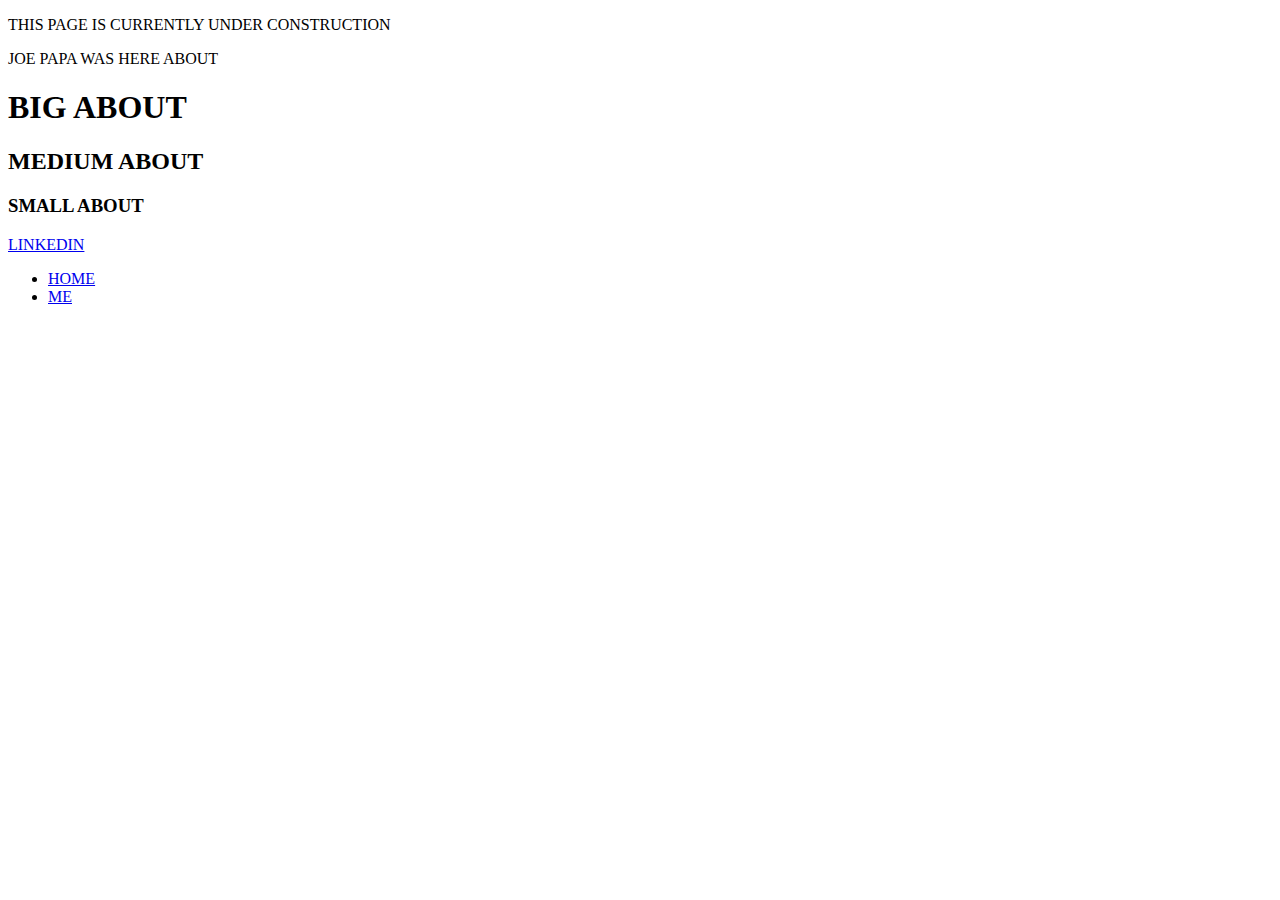
==== about.html @ f844561b "Basic HTML Test" ====
<!doctype html>
<html>
	<head>
		<title> Joe Papa About </Title>
	</head>
	
	<body>
	    <p>THIS PAGE IS CURRENTLY UNDER CONSTRUCTION</p>
		JOE PAPA WAS HERE ABOUT
		<h1>BIG ABOUT</h1>
		<h2>MEDIUM ABOUT</h2>
		<h3>SMALL ABOUT</h3>
		<a href="https://www.linkedin.com/in/josephpapa3/">LINKEDIN</a>
		<br>
		<ul>
			<li><a href = "index.html">HOME</a></li>
			<li><a href = "ME.html">ME</a></li>
		</ul>
	</body>
</html>
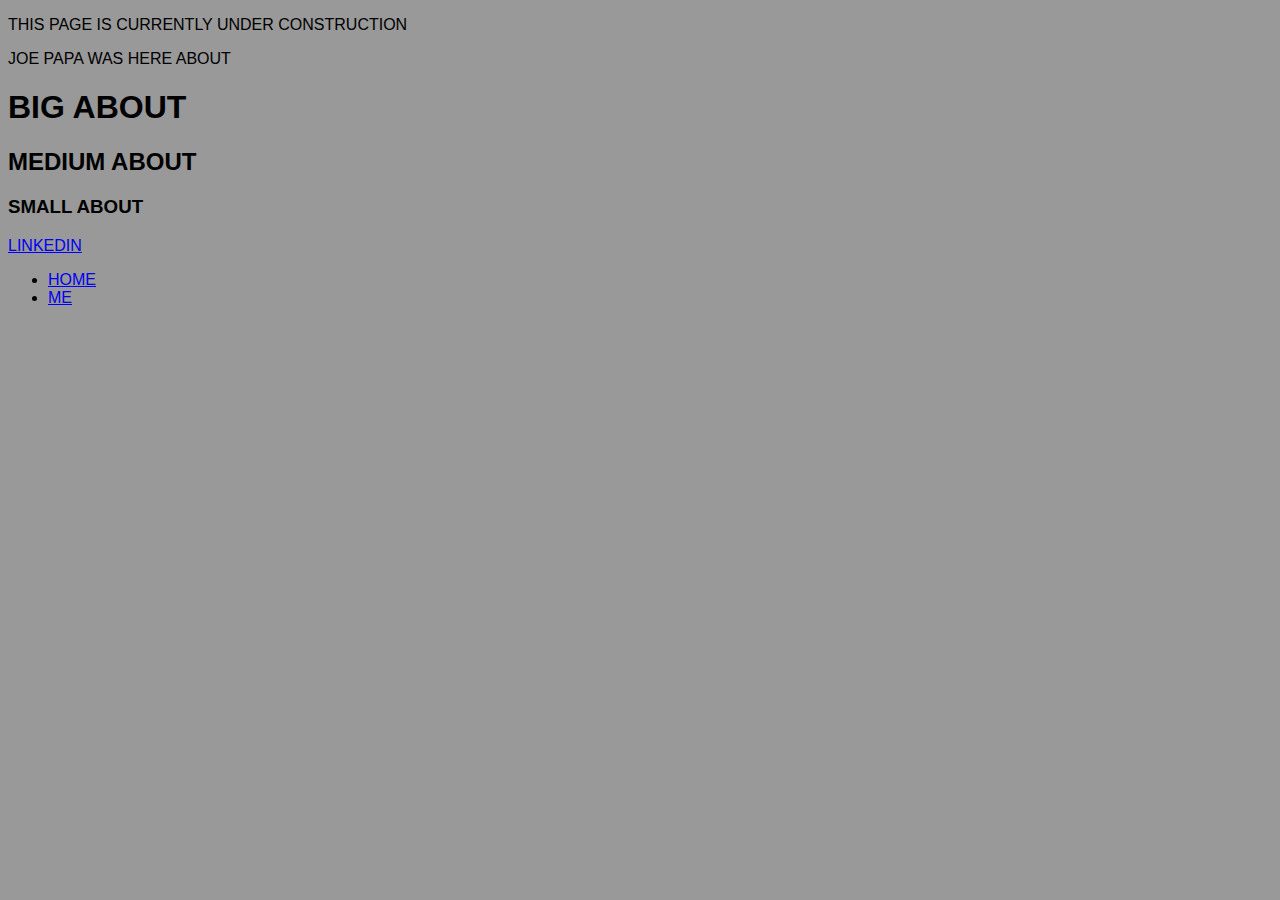
==== commit 6cc656bb: "Now with color and airal font" ====
--- a/about.html
+++ b/about.html
@@ -2,6 +2,7 @@
 <html>
 	<head>
 		<title> Joe Papa About </Title>
+		<link href="styles/main.css" rel="stylesheet" />
 	</head>
 	
 	<body>
@@ -14,7 +15,7 @@
 		<br>
 		<ul>
 			<li><a href = "index.html">HOME</a></li>
-			<li><a href = "ME.html">ME</a></li>
+			<li><a href = "me.html">ME</a></li>
 		</ul>
 	</body>
 </html>
--- a/styles/main.css
+++ b/styles/main.css
@@ -0,0 +1,4 @@
+body {
+	background:#999;
+	font-family: arial;
+}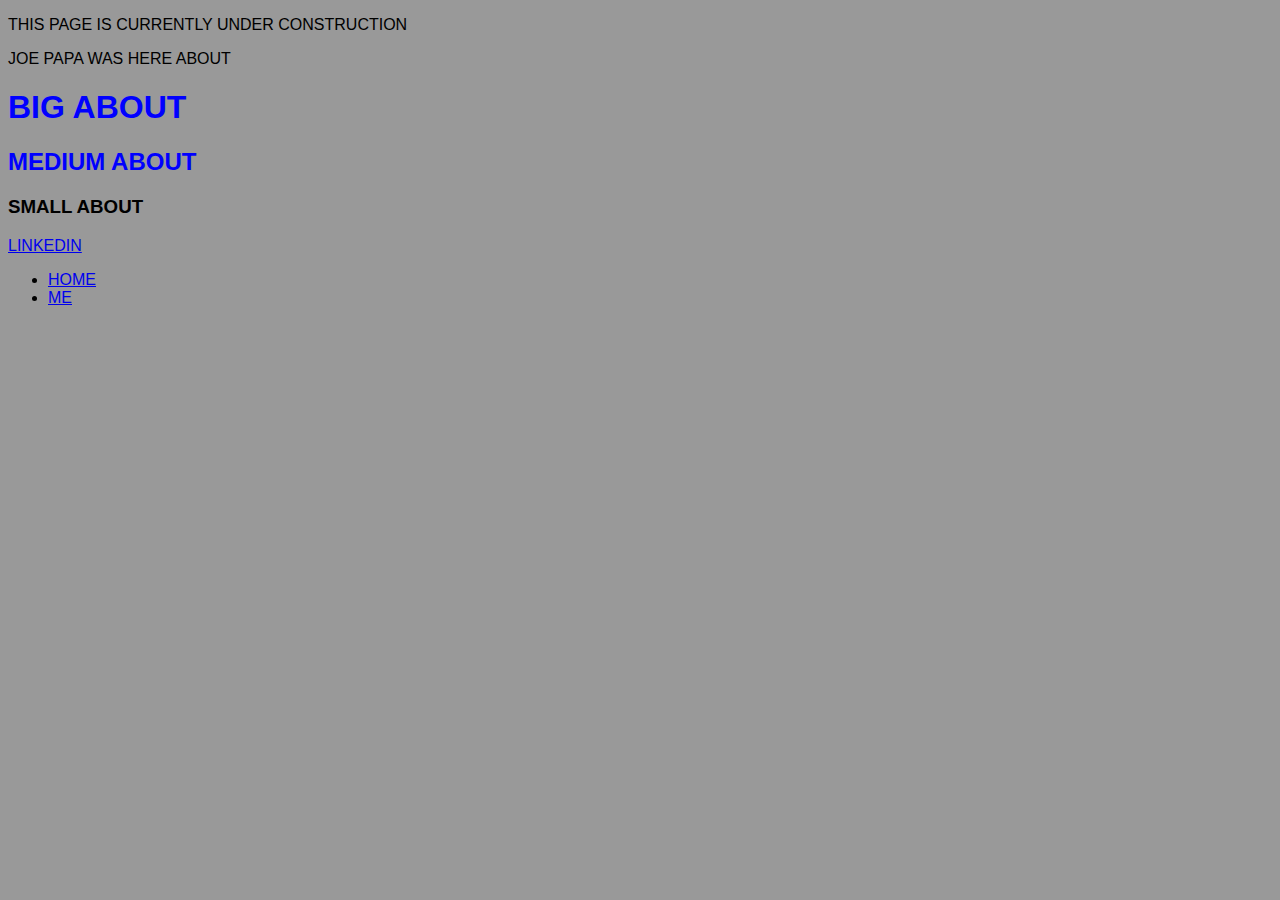
==== commit 3c08ca88: "Getting rid of .html on pages to look cleaner" ====
--- a/about.html
+++ b/about.html
@@ -14,8 +14,8 @@
 		<a href="https://www.linkedin.com/in/josephpapa3/">LINKEDIN</a>
 		<br>
 		<ul>
-			<li><a href = "index.html">HOME</a></li>
-			<li><a href = "me.html">ME</a></li>
+			<li><a href = "./">HOME</a></li>
+			<li><a href = "./me">ME</a></li>
 		</ul>
 	</body>
 </html>
--- a/styles/main.css
+++ b/styles/main.css
@@ -1,4 +1,7 @@
 body {
 	background:#999;
 	font-family: arial;
+}
+h1,h2,ls {
+	color: blue;
 }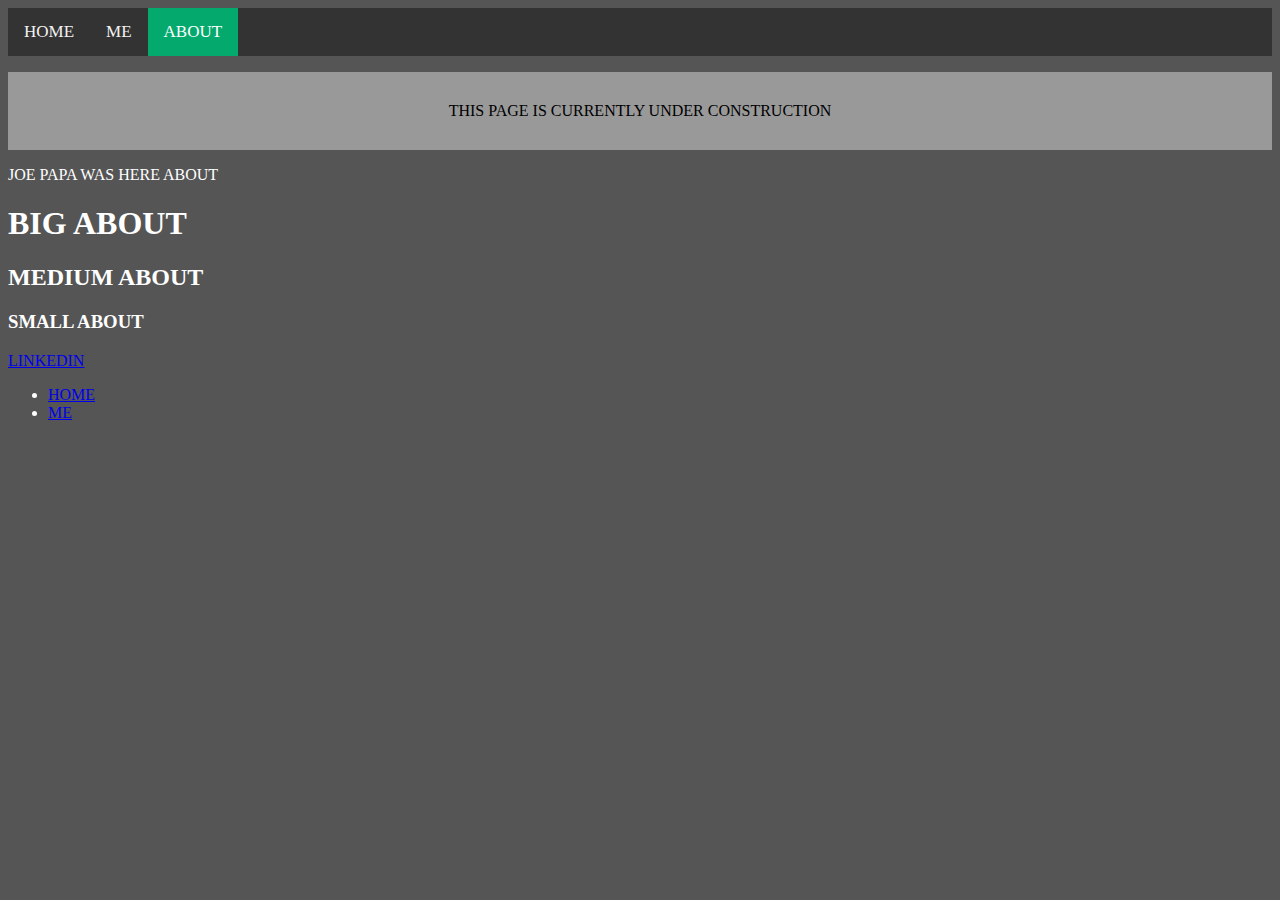
==== commit 311e10fe: "Top bar naviagtion" ====
--- a/about.html
+++ b/about.html
@@ -4,7 +4,11 @@
 		<title> Joe Papa About </Title>
 		<link href="styles/main.css" rel="stylesheet" />
 	</head>
-	
+	<div class="topnav">
+		<a href="./index">HOME</a>
+		<a href="./me">ME</a>
+		<a class="active" href="./about">ABOUT</a>
+	</div>
 	<body>
 	    <p>THIS PAGE IS CURRENTLY UNDER CONSTRUCTION</p>
 		JOE PAPA WAS HERE ABOUT
--- a/styles/main.css
+++ b/styles/main.css
@@ -1,7 +1,44 @@
 body {
-	background:#999;
-	font-family: arial;
+	background:#555;
+	font-family: verdana;
+	color : White;
 }
-h1,h2,ls {
-	color: blue;
+h1,h2,h3 {
+	color: White;
+	font-family: verdana;
+}
+
+p{
+	background: #999;
+	color: black;
+	padding: 30px;
+	text-align: center;	
+}
+
+/* Add a black background color to the top navigation */
+.topnav {
+  background-color: #333;
+  overflow: hidden;
+}
+
+/* Style the links inside the navigation bar */
+.topnav a {
+  float: left;
+  color: #f2f2f2;
+  text-align: center;
+  padding: 14px 16px;
+  text-decoration: none;
+  font-size: 17px;
+}
+
+/* Change the color of links on hover */
+.topnav a:hover {
+  background-color: #ddd;
+  color: black;
+}
+
+/* Add a color to the active/current link */
+.topnav a.active {
+  background-color: #04AA6D;
+  color: white;
 }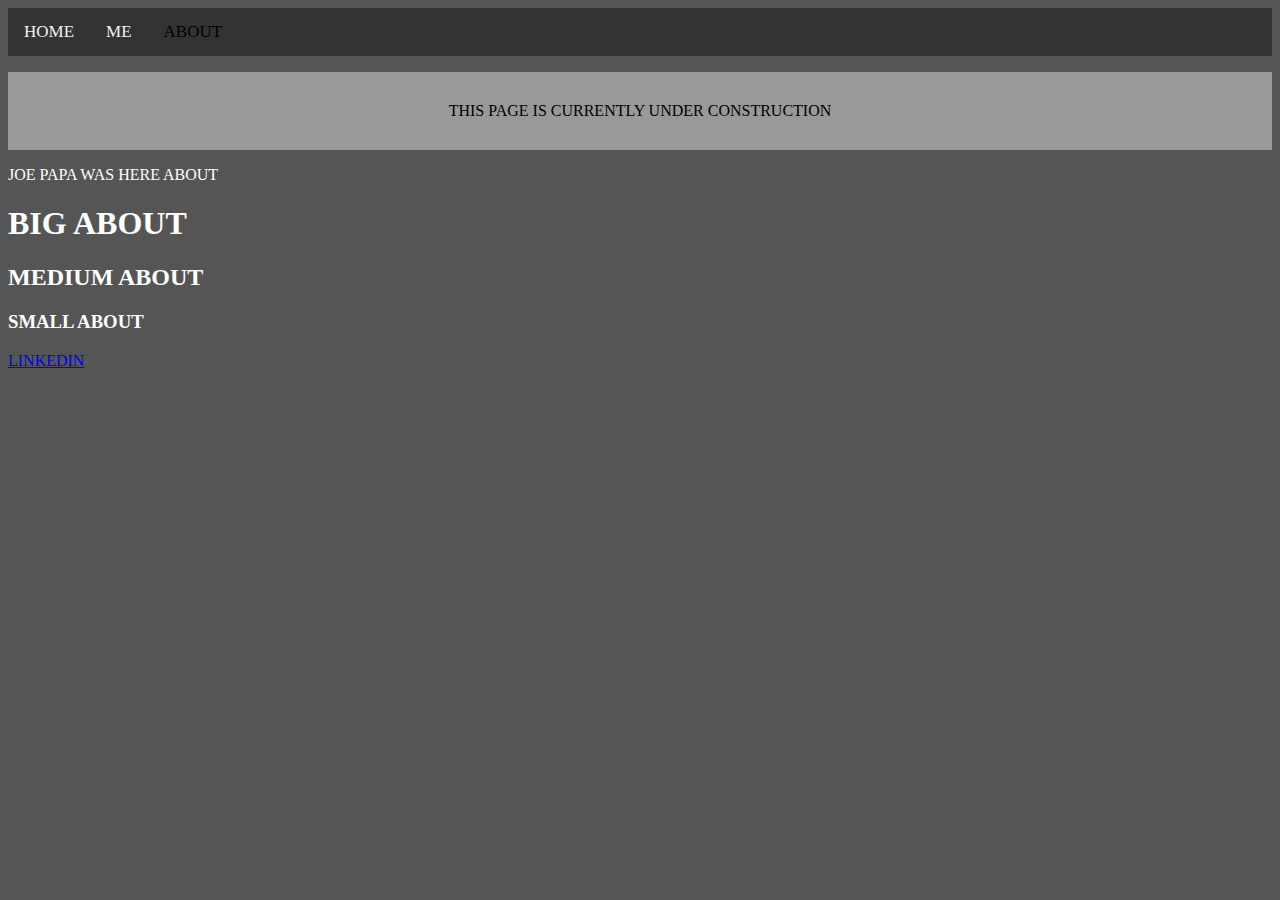
==== commit 9c665c53: "Top bar naviagtion" ====
--- a/about.html
+++ b/about.html
@@ -5,7 +5,7 @@
 		<link href="styles/main.css" rel="stylesheet" />
 	</head>
 	<div class="topnav">
-		<a href="./index">HOME</a>
+		<a href="./">HOME</a>
 		<a href="./me">ME</a>
 		<a class="active" href="./about">ABOUT</a>
 	</div>
@@ -17,9 +17,5 @@
 		<h3>SMALL ABOUT</h3>
 		<a href="https://www.linkedin.com/in/josephpapa3/">LINKEDIN</a>
 		<br>
-		<ul>
-			<li><a href = "./">HOME</a></li>
-			<li><a href = "./me">ME</a></li>
-		</ul>
 	</body>
 </html>
--- a/styles/main.css
+++ b/styles/main.css
@@ -39,6 +39,6 @@
 
 /* Add a color to the active/current link */
 .topnav a.active {
-  background-color: #04AA6D;
-  color: white;
+  background-color: #white;
+  color: black;
 }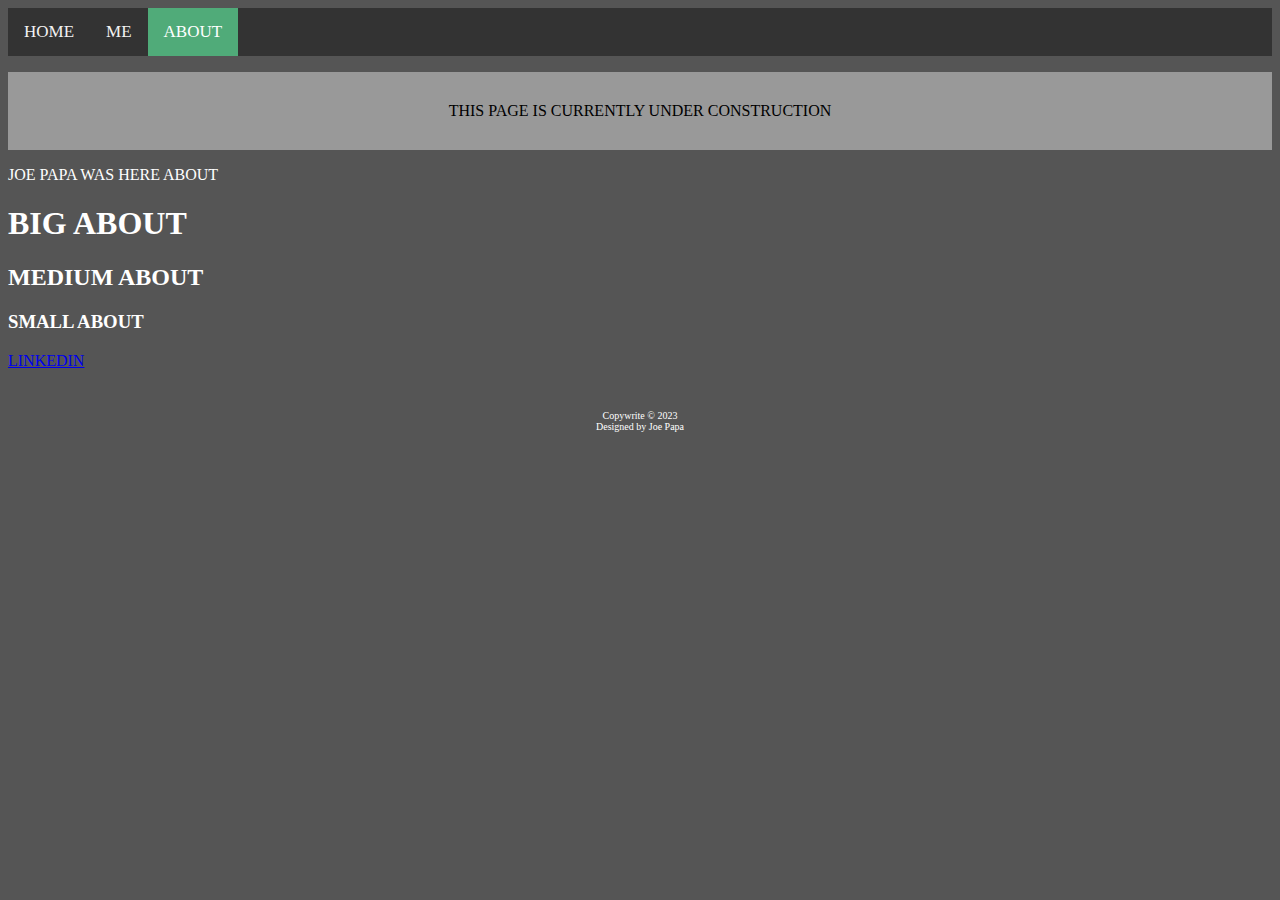
==== commit b7988888: "Added copywrite info" ====
--- a/about.html
+++ b/about.html
@@ -17,5 +17,8 @@
 		<h3>SMALL ABOUT</h3>
 		<a href="https://www.linkedin.com/in/josephpapa3/">LINKEDIN</a>
 		<br>
+		<div class="footerCopywrite">
+			<p>Copywrite &copy; 2023<br>Designed by <span class="designer">Joe Papa</span></p>
+		</div>
 	</body>
 </html>
--- a/styles/main.css
+++ b/styles/main.css
@@ -39,6 +39,18 @@
 
 /* Add a color to the active/current link */
 .topnav a.active {
-  background-color: #white;
-  color: black;
+  background-color: #50ab79;
+  color: white;
+}
+
+.footerCopywrite{
+	background-color: #000;
+	text-align: center;
+}
+
+.footerCopywrite p {
+	background-color: #555;
+	color : white;
+	text-align: center;
+	font-size: 10px;
 }